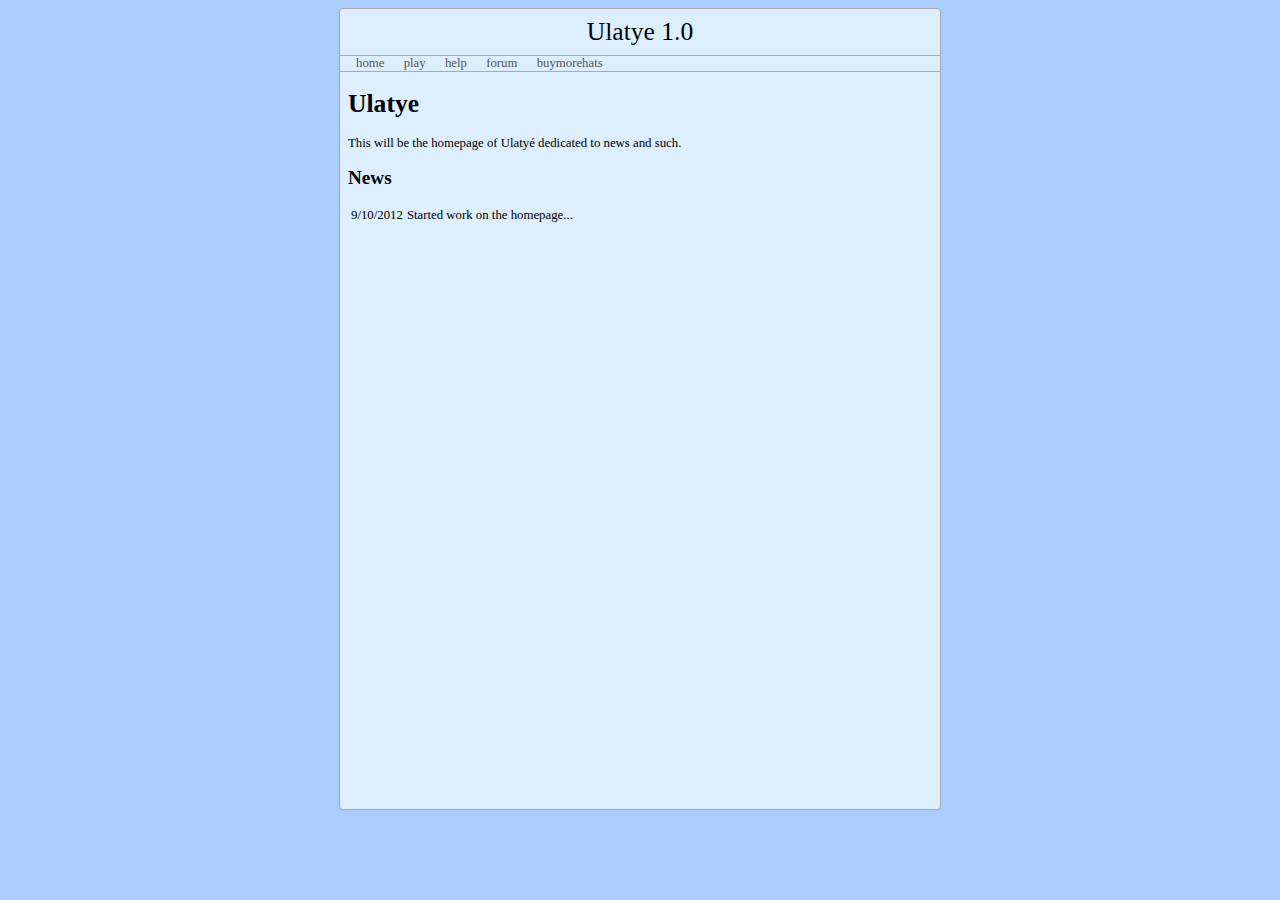
==== index.html @ 670b7fd2 "Indexpagina toegevoegd" ====
<!doctype html>
<html>
    <head>
        <title>Ulatye</title>
    </head>
    <link rel="stylesheet" href="style.css" type="text/css" />
    <body>
    
        <div class="container">
        
            <div class="title">
                Ulatye 1.0
            </div>
            
            <div class="menu">
                <a href="#">home</a>
                <a href="#">play</a>
                <a href="#">help</a>
                <a href="#">forum</a>
                <a href="#">buymorehats</a>
            </div>
            
            <div class="content">
                <h1>Ulatye</h1>
                This will be the homepage of Ulatyé dedicated to news and such.
                
                <h2>News</h2>
                <table>
                <tr>
                <td>9/10/2012</td>
                <td>Started work on the homepage...</td>
                </tr>
                </table>
                
            </div>
            
        </div>
    
    </body>

</html>
---- style.css ----
body {
    background-color: #acf;
    font-family: Lucida Sans, Verdana;
    font-size: 0.8em;
}
.title {
    text-align: center;
    font-size: 2em;
    padding-bottom:8px;
    padding-top:8px;
    border-bottom: 1px solid #aaa;
}
.container {
    width:600px;
    min-height:800px;
    margin-left: auto;
    margin-right: auto;
    border: 1px solid #aaa;
    background-color: #def;
    border-radius: 4px;
}
.menu {
    border-bottom: 1px solid #aaa;
    padding-left:8px;
}
.menu a {
    padding-left:8px;
    padding-right:8px;
    text-decoration: none;
    font-size: 1em;
    color: #555;
}
.menu a:hover {
    color: #678;
}
.content {
    margin: 8px 8px 8px 8px;
}
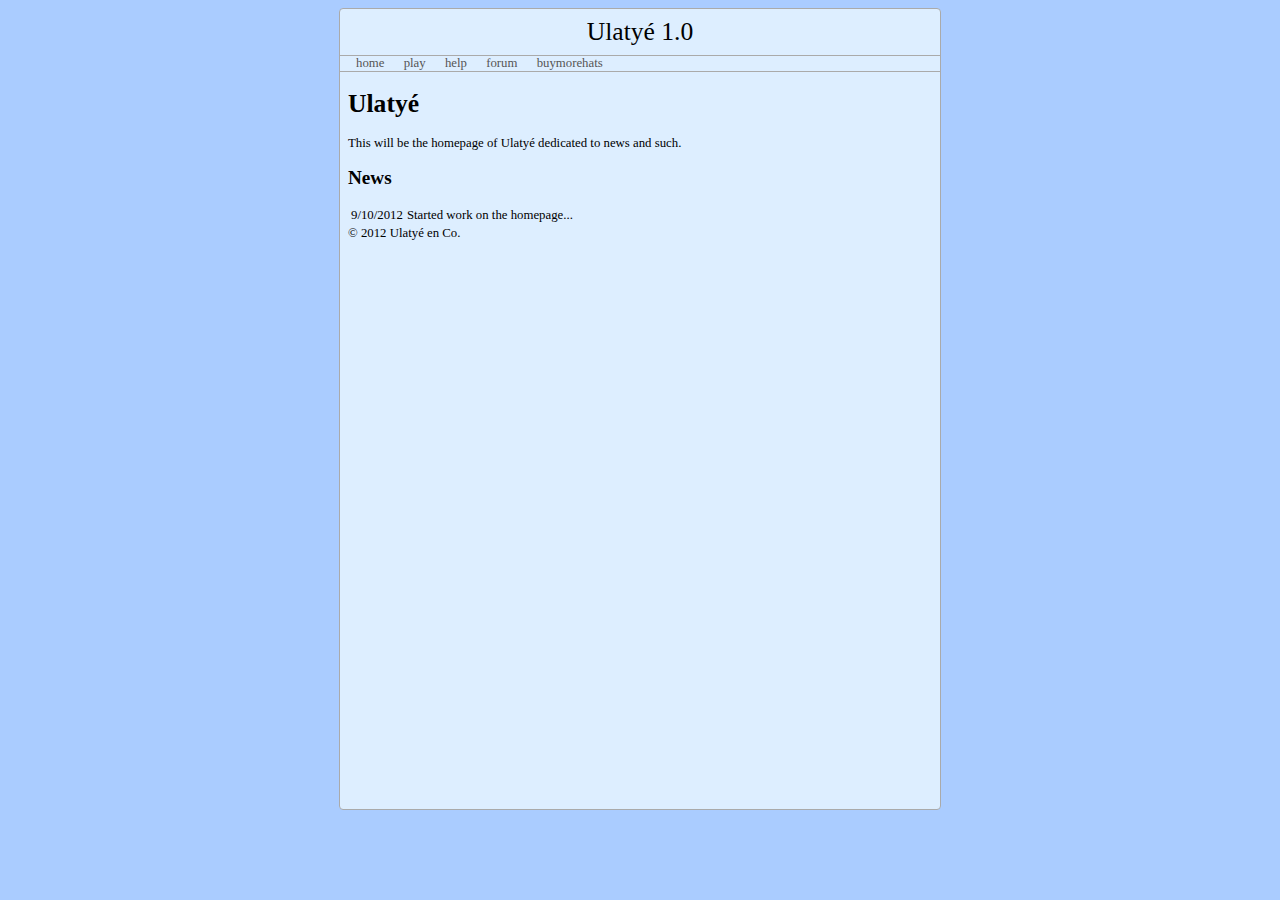
==== commit 3831e2b5: "Testcommit" ====
--- a/index.html
+++ b/index.html
@@ -1,15 +1,16 @@
 <!doctype html>
 <html>
     <head>
-        <title>Ulatye</title>
+        <title>Ulatyé</title>
+        <link rel="stylesheet" href="style.css" type="text/css" />
+        <meta charset="UTF-8" />
     </head>
-    <link rel="stylesheet" href="style.css" type="text/css" />
     <body>
     
         <div class="container">
         
             <div class="title">
-                Ulatye 1.0
+                Ulatyé 1.0
             </div>
             
             <div class="menu">
@@ -21,7 +22,7 @@
             </div>
             
             <div class="content">
-                <h1>Ulatye</h1>
+                <h1>Ulatyé</h1>
                 This will be the homepage of Ulatyé dedicated to news and such.
                 
                 <h2>News</h2>
@@ -32,6 +33,8 @@
                 </tr>
                 </table>
                 
+                © 2012 Ulatyé en Co.
+                
             </div>
             
         </div>
